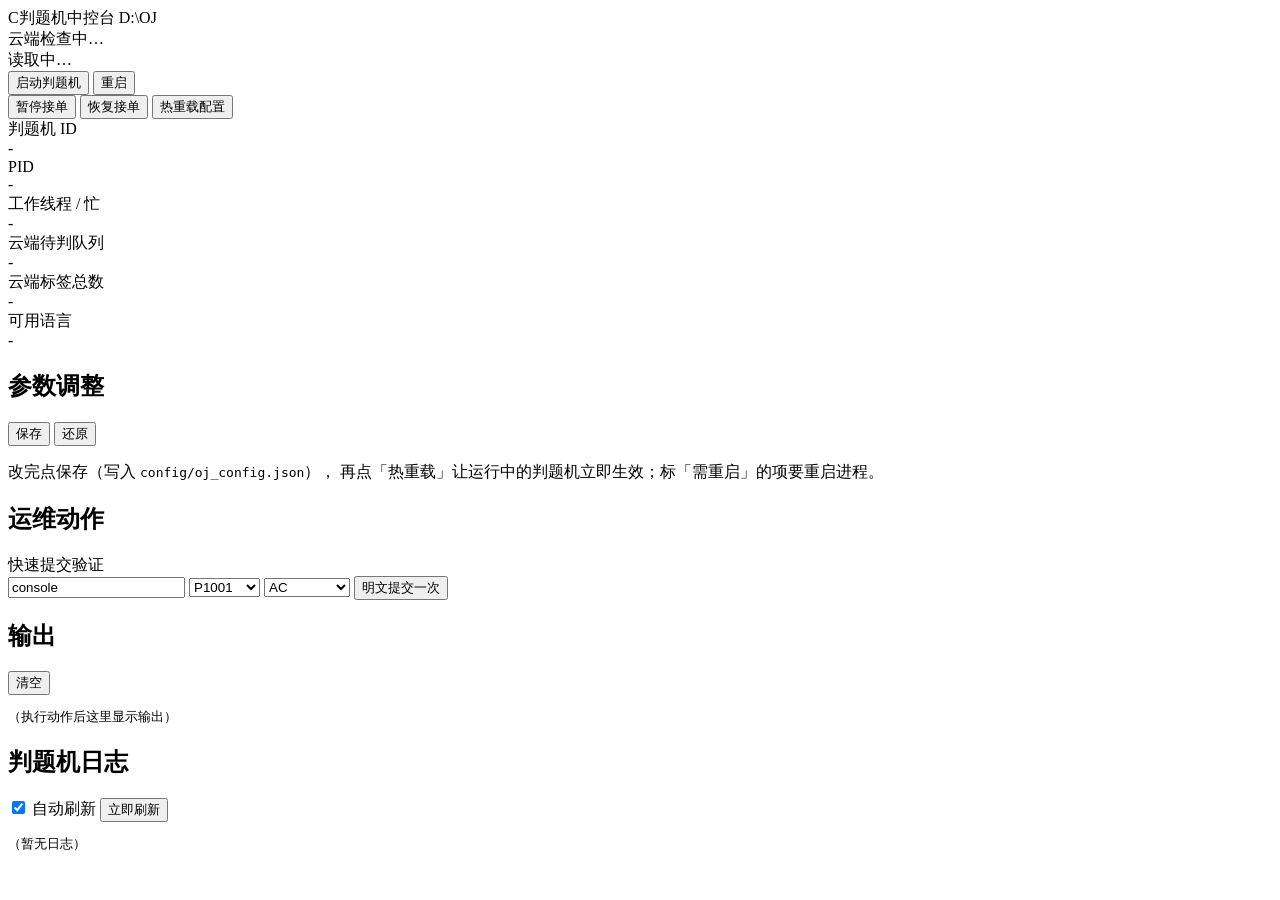
==== console/index.html @ 4886a5a3 "feat: 判题机中控台（一键开关 / 参数热重载 / 运维动作）" ====
<!DOCTYPE html>
<html lang="zh-CN">
<head>
<meta charset="utf-8">
<meta name="viewport" content="width=device-width, initial-scale=1">
<title>判题机中控台 · OJ-OJOJOJ</title>
<link rel="stylesheet" href="/assets/style.css">
</head>
<body>

<header class="topbar">
  <div class="brand"><span class="logo">C</span><span>判题机中控台 <span class="muted small">D:\OJ</span></span></div>
  <div class="spacer"></div>
  <span id="cloud" class="pill">云端检查中…</span>
  <span id="clock" class="pill"></span>
</header>

<main class="wrap">

  <!-- ================= 状态 + 一键开关 ================= -->
  <section class="card hero">
    <div class="hero-left">
      <div class="state">
        <span id="dot" class="dot off"></span>
        <span id="state-text" class="state-text">读取中…</span>
      </div>
      <div id="state-meta" class="muted small"></div>
    </div>
    <div class="hero-right">
      <button id="btn-toggle" class="big primary">启动判题机</button>
      <button id="btn-restart" class="big">重启</button>
      <div class="row narrow">
        <button id="btn-pause">暂停接单</button>
        <button id="btn-resume">恢复接单</button>
        <button id="btn-reload">热重载配置</button>
      </div>
    </div>
  </section>

  <!-- ================= 指标 ================= -->
  <section class="metrics">
    <div class="metric"><div class="k">判题机 ID</div><div class="v" id="m-id">-</div></div>
    <div class="metric"><div class="k">PID</div><div class="v" id="m-pid">-</div></div>
    <div class="metric"><div class="k">工作线程 / 忙</div><div class="v" id="m-workers">-</div></div>
    <div class="metric"><div class="k">云端待判队列</div><div class="v" id="m-queue">-</div></div>
    <div class="metric"><div class="k">云端标签总数</div><div class="v" id="m-tags">-</div></div>
    <div class="metric"><div class="k">可用语言</div><div class="v" id="m-langs">-</div></div>
  </section>

  <div class="grid2">
    <!-- ================= 参数 ================= -->
    <section class="card">
      <div class="row between">
        <h2>参数调整</h2>
        <div class="row narrow">
          <button id="btn-save" class="primary">保存</button>
          <button id="btn-reset">还原</button>
        </div>
      </div>
      <p class="muted small">改完点保存（写入 <code id="cfg-path">config/oj_config.json</code>），
        再点「热重载」让运行中的判题机立即生效；标「需重启」的项要重启进程。</p>
      <div id="params" class="params"></div>
    </section>

    <div class="stack">
      <!-- ================= 运维动作 ================= -->
      <section class="card">
        <h2>运维动作</h2>
        <div id="actions" class="actions"></div>
        <div class="row narrow" style="margin-top:10px">
          <label class="inline">快速提交验证
            <select id="qs-user-type" hidden></select>
          </label>
        </div>
        <div class="row narrow">
          <input id="qs-user" placeholder="用户名" value="console" style="min-width:120px">
          <select id="qs-pid"><option>P1001</option><option>P1002</option><option>a-plus-b</option></select>
          <select id="qs-sample">
            <option value="ac">AC</option><option value="wa">WA</option><option value="ce">CE</option>
            <option value="tle">TLE</option><option value="re">RE</option>
            <option value="mle">MLE</option><option value="ole">OLE</option><option value="pyac">Python AC</option>
          </select>
          <button id="btn-qsubmit">明文提交一次</button>
        </div>
      </section>

      <!-- ================= 动作输出 ================= -->
      <section class="card">
        <div class="row between">
          <h2>输出</h2>
          <button id="btn-clear-out" class="ghost">清空</button>
        </div>
        <pre id="out" class="out">（执行动作后这里显示输出）</pre>
      </section>
    </div>
  </div>

  <!-- ================= 日志 ================= -->
  <section class="card">
    <div class="row between">
      <h2>判题机日志</h2>
      <div class="row narrow">
        <label class="inline"><input type="checkbox" id="auto-log" checked> 自动刷新</label>
        <button id="btn-log-now">立即刷新</button>
      </div>
    </div>
    <pre id="log" class="log">（暂无日志）</pre>
  </section>

</main>

<div id="toast" class="toast"></div>
<script src="/assets/console.js"></script>
</body>
</html>
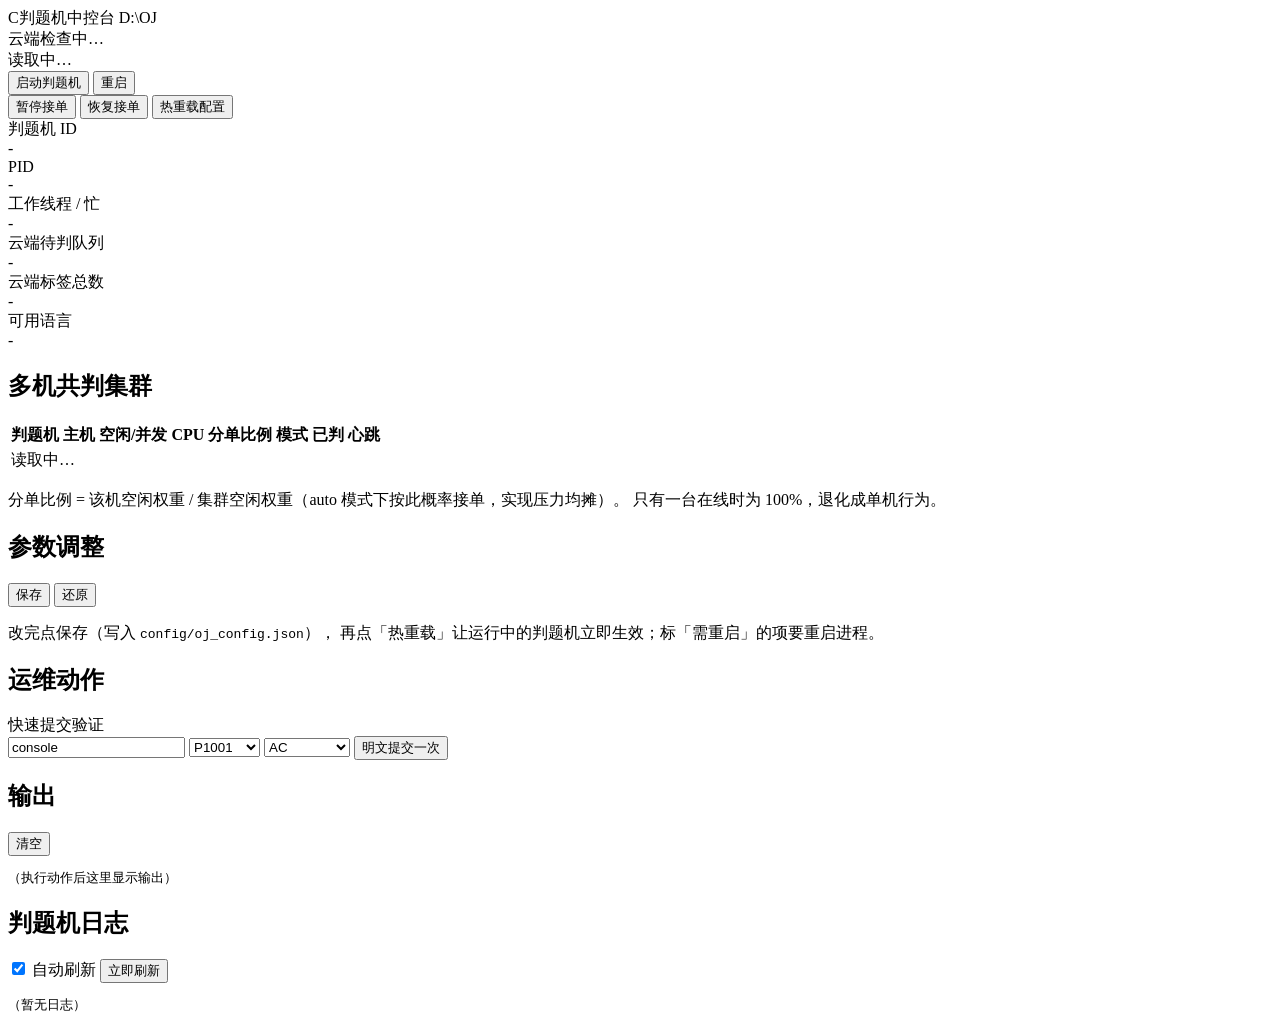
==== commit 532fa721: "feat(judge): 多后端共判——按余力概率分摊接单 + 能力路由 + 租约续期 通讯方案（全部走云端 KV，无中心、无机器直连）： - 心跳 judge:<ID> 增加 free/load_p" ====
--- a/console/index.html
+++ b/console/index.html
@@ -45,6 +45,20 @@
     <div class="metric"><div class="k">云端待判队列</div><div class="v" id="m-queue">-</div></div>
     <div class="metric"><div class="k">云端标签总数</div><div class="v" id="m-tags">-</div></div>
     <div class="metric"><div class="k">可用语言</div><div class="v" id="m-langs">-</div></div>
+  </section>
+
+  <!-- ================= 多机共判集群 ================= -->
+  <section class="card">
+    <div class="row between">
+      <h2>多机共判集群</h2>
+      <span id="cluster-sum" class="muted small"></span>
+    </div>
+    <table class="table">
+      <thead><tr><th>判题机</th><th>主机</th><th>空闲/并发</th><th>CPU</th><th>分单比例</th><th>模式</th><th>已判</th><th>心跳</th></tr></thead>
+      <tbody id="cluster-body"><tr><td colspan="8" class="muted">读取中…</td></tr></tbody>
+    </table>
+    <p class="muted small">分单比例 = 该机空闲权重 / 集群空闲权重（auto 模式下按此概率接单，实现压力均摊）。
+      只有一台在线时为 100%，退化成单机行为。</p>
   </section>
 
   <div class="grid2">
